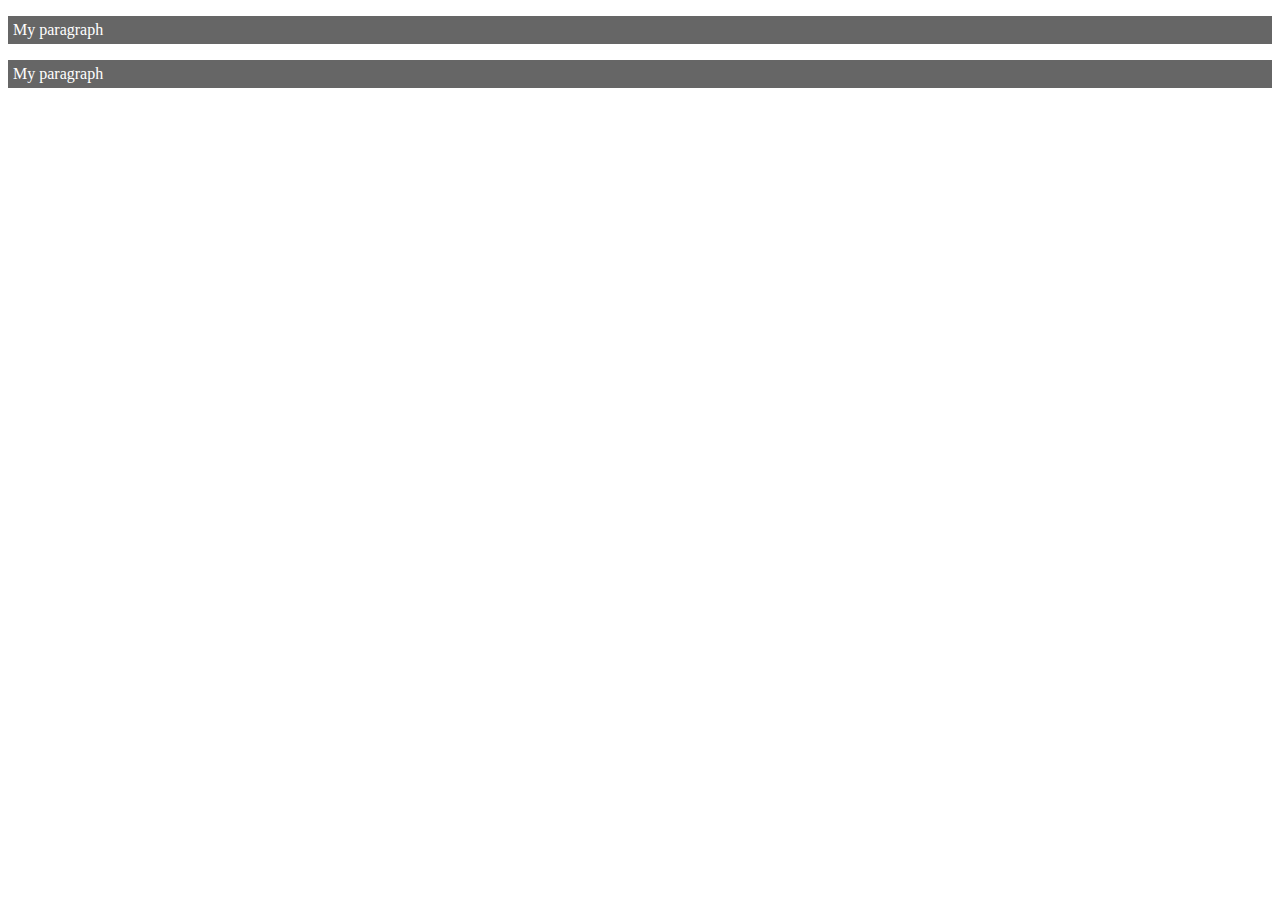
==== UsingTemplatesAndSlots/my-paragraph/index.html @ 3660b21a "docs: 添加 Shadow DOM 相关示例页面" ====
<!DOCTYPE html>
<html lang="en">
<head>
    <meta charset="UTF-8">
    <title>Title</title>
</head>
<body>
<template id="custom-paragraph">
    <style>
        p {
            color: white;
            background-color: #666;
            padding: 5px;
        }
    </style>
    <p>My paragraph</p>
</template>
<my-paragraph></my-paragraph>
<my-paragraph></my-paragraph>
</body>
</html>

<script>
    customElements.define(
        "my-paragraph",
        class extends HTMLElement {
            constructor() {
                super();
                let template = document.getElementById("custom-paragraph");
                let templateContent = template.content;

                const shadowRoot = this.attachShadow({mode: "open"});
                shadowRoot.appendChild(templateContent.cloneNode(true));
            }
        },
    );
</script>
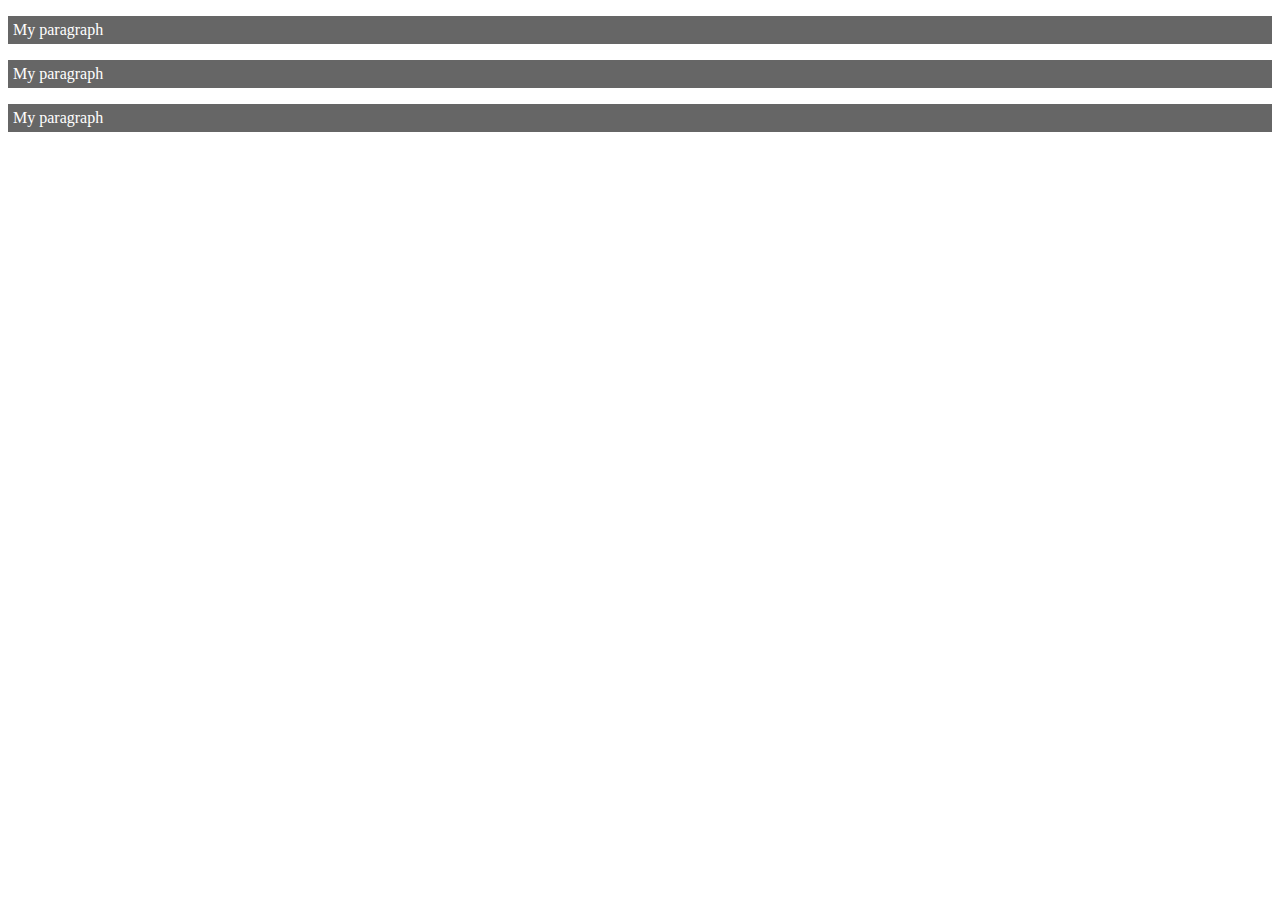
==== commit 7d6f578d: "feat(demos): 添加可展开列表组件和弹出信息组件" ====
--- a/UsingTemplatesAndSlots/my-paragraph/index.html
+++ b/UsingTemplatesAndSlots/my-paragraph/index.html
@@ -17,6 +17,11 @@
 </template>
 <my-paragraph></my-paragraph>
 <my-paragraph></my-paragraph>
+
+<my-paragraph>
+    <span slot="my-text">Let's have some different text!</span>
+</my-paragraph>
+
 </body>
 </html>
 
